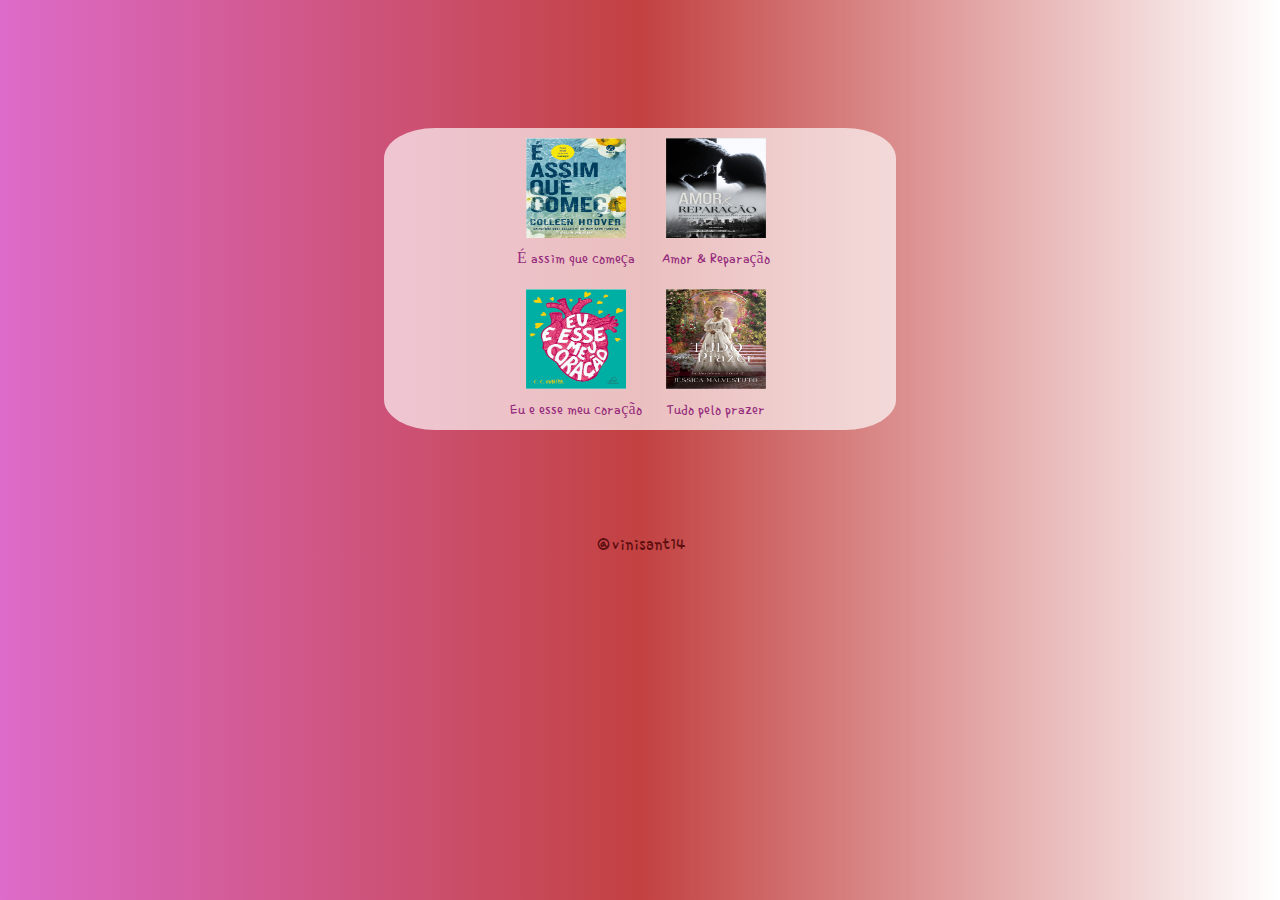
==== index.html @ 5af26838 "initial" ====
<!DOCTYPE html>
<html lang="pt-br">
<head>
    <meta charset="UTF-8">
    <meta name="viewport" content="width=device-width, initial-scale=1.0">
    <title>Ana's Site</title>
    <link rel="stylesheet" href="./style.css">
    <link rel="shortcut icon" href="favicon.ico" type="image/x-icon">
</head>
<body>
    <main>
        <div class="container">
            <table>
                <tr>
                    <td>
                        <a href="./livro1AQC/index.html" target="_self"><img src="livro1AQC/É assim que comeca.png" alt=""></a>
                        <p><a href="livro1AQC/index.html">É assim que começa</a></p>
                    </td>
                    <td>
                        <a href="livro2AER/index.html" target="_self"><img src="livro2AER/Amor Reparacao img.png" alt=""></a>
                        <p><a href="livro2AER/index.html">Amor & Reparação</a></p>
                    </td>
                </tr>
                <tr>
                    <td>
                        <a href="livro3EEMC/index.html" target="_self"><img src="livro3EEMC/Eu e esse meu coracao img.png" alt=""></a>
                        <p><a href="livro3EEMC/index.html">Eu e esse meu coração</a></p>
                    </td>
                    <td>
                        <a href="livro4TPP/index.html" target="_self"><img src="livro4TPP/Tudo pelo prazer img.png" alt=""></a>
                        <p><a href="livro4TPP/index.html">Tudo pelo prazer</a></p>
                    </td>
                </tr>
            </table>
        </div>
    </main>
    <footer>
        <a href="sociais/sociais.html" target="_blank">@vinisant14</a>
    </footer>
</body>
</html>
---- style.css ----
@charset "UTF-8";

@import url('https://fonts.googleapis.com/css2?family=Single+Day&display=swap');


* {
    margin: 0;
    padding: 0;
    box-sizing: border-box;
}
body {
    background-image: linear-gradient(to left, transparent, rgba(174, 0, 0, 0.745), rgba(207, 48, 180, 0.712));
    font-family: 'Single Day', cursive;
}



.container {
    display: flex;
    justify-content: center;
    background-color: rgba(255, 255, 255, 0.666);
    margin: 10% 30% 6% 30%;
    border-radius: 10%;
}


table {
    border-collapse: collapse;
}


td {
    padding: 10px;
    text-align: center;
}

td img {
    width: 100px;
    height: 100px;
}

td p {
    margin-top: 5px;
}
td p a {
    text-decoration: none;
    color: rgba(126, 0, 105, 0.779);

}
td p a:visited {
    color: rgba(126, 0, 105, 0.779);
}



footer {
    margin-top: 8%;
    text-align: center;
}
footer a {
    text-decoration: none;
    font-size: 1.2em;
    display: inline-block;
    color: rgba(65, 0, 0, 0.779);
}
footer a:hover {
    border-radius: 20%;
    border: 1px solid transparent;
    box-shadow: 2px 3px 5px rgba(0, 0, 0, 0.482);
    transition: 0.1s;
}
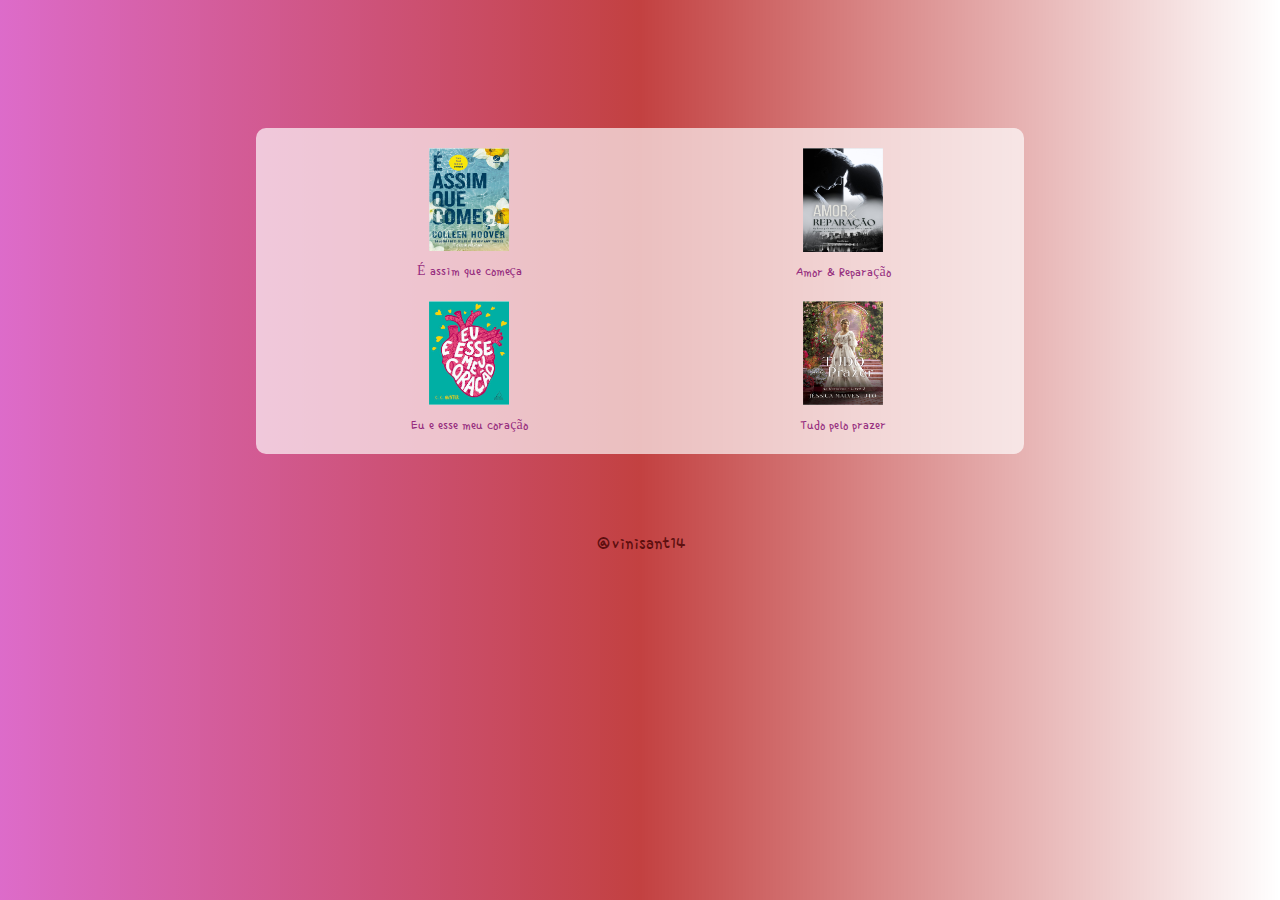
==== commit 213b3b59: "Atualizar o index.html" ====
--- a/index.html
+++ b/index.html
@@ -1,7 +1,8 @@
 <!DOCTYPE html>
 <html lang="pt-br">
 <head>
-    <meta charset="UTF-8">
+    <meta charset="UTF-8">
+    <meta http-equiv="X-UA-Compatible" content="IE=edge" />
     <meta name="viewport" content="width=device-width, initial-scale=1.0">
     <title>Ana's Site</title>
     <link rel="stylesheet" href="./style.css">
--- a/style.css
+++ b/style.css
@@ -1,33 +1,32 @@
 @charset "UTF-8";
 
 @import url('https://fonts.googleapis.com/css2?family=Single+Day&display=swap');
-
 
 * {
     margin: 0;
     padding: 0;
     box-sizing: border-box;
 }
+
 body {
     background-image: linear-gradient(to left, transparent, rgba(174, 0, 0, 0.745), rgba(207, 48, 180, 0.712));
     font-family: 'Single Day', cursive;
 }
 
-
-
 .container {
     display: flex;
+    flex-wrap: wrap; /* Permite que os elementos quebrem para a próxima linha em telas menores */
     justify-content: center;
     background-color: rgba(255, 255, 255, 0.666);
-    margin: 10% 30% 6% 30%;
-    border-radius: 10%;
+    margin: 10% 20% 2%;
+    border-radius: 10px;
+    padding: 10px;
 }
-
 
 table {
     border-collapse: collapse;
+    width: 100%;
 }
-
 
 td {
     padding: 10px;
@@ -35,37 +34,45 @@
 }
 
 td img {
-    width: 100px;
-    height: 100px;
+    width: 80px; /* Mantém o tamanho das imagens pequeno */
+    height: auto; /* Mantém a proporção da imagem */
 }
 
 td p {
     margin-top: 5px;
+    font-size: 14px;
 }
+
 td p a {
     text-decoration: none;
     color: rgba(126, 0, 105, 0.779);
-
-}
-td p a:visited {
-    color: rgba(126, 0, 105, 0.779);
 }
 
-
-
 footer {
-    margin-top: 8%;
+    margin-top: 6%;
     text-align: center;
 }
+
 footer a {
     text-decoration: none;
     font-size: 1.2em;
     display: inline-block;
     color: rgba(65, 0, 0, 0.779);
 }
+
 footer a:hover {
-    border-radius: 20%;
+    border-radius: 30%;
     border: 1px solid transparent;
     box-shadow: 2px 3px 5px rgba(0, 0, 0, 0.482);
     transition: 0.1s;
+    padding: 0px 6px;
 }
+
+@media screen and (max-width: 600px) {
+    .container {
+        margin: 10% 2%; /* Reduz a margem para telas menores */
+    }
+    td {
+        width: 50%; /* Faz com que cada célula da tabela ocupe metade da largura da tela em telas menores */
+    }
+}
